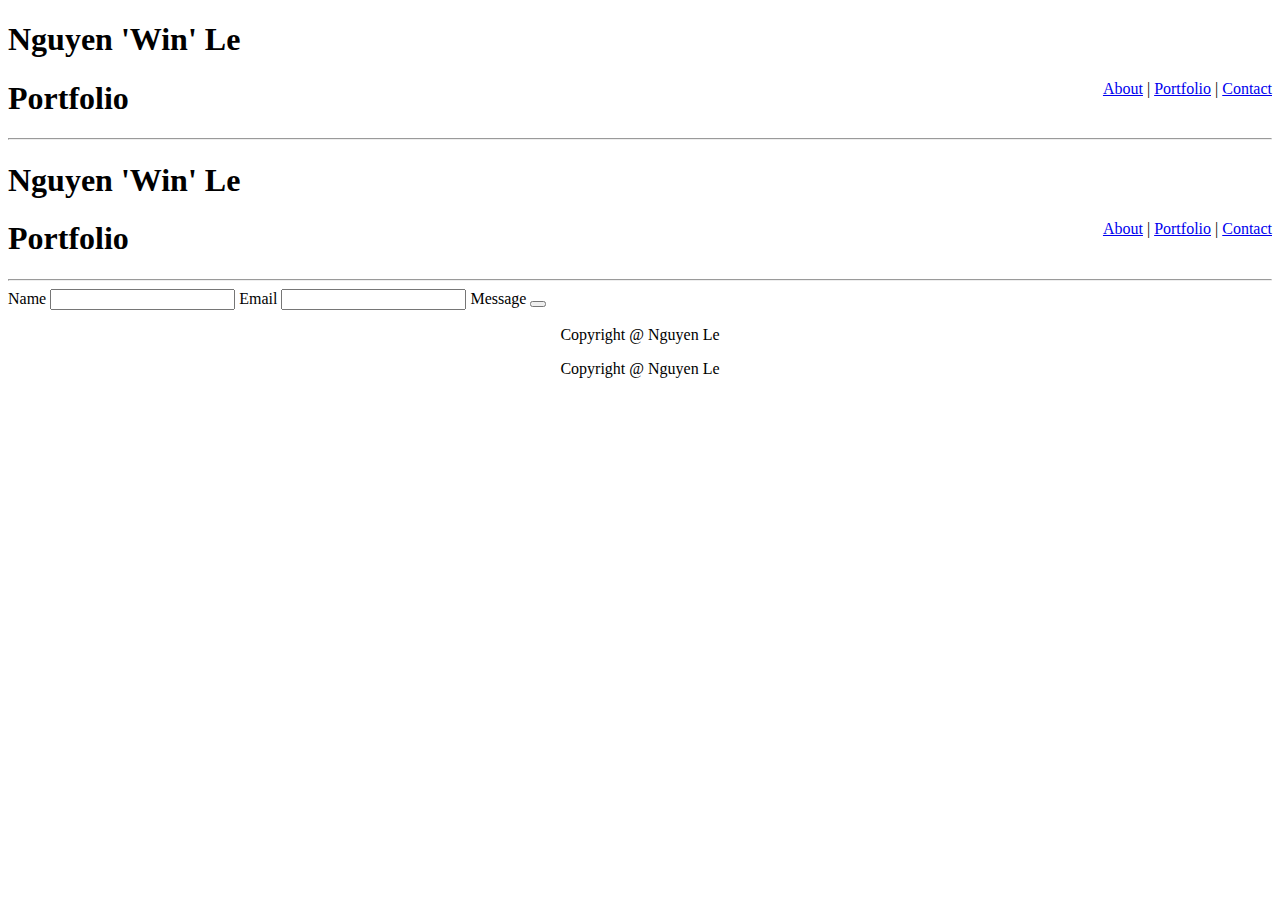
==== contact.html @ 6b93558d "Update index.html and css" ====
<!DOCTYPE html>
<html>
    <head>
        <link rel="stylesheet" type="text/css" href="/assets/css/style.css">
    </head>
    <body>
        <nav>
            <div class = "name">
                <h1>Nguyen 'Win' Le</h1>               
            </div>

            <div class = "navigation">
                <a href = "#">About</a> |
                <a href = "/portfolio.html">Portfolio</a> |
                <a href = "/contact.html">Contact</a>                
            </div>

        </nav>

        <div class = "Contact">
            <h1>Portfolio</h1>
            <hr>
<!DOCTYPE html>
<html>
    <head>
        <link rel="stylesheet" type="text/css" href="style.css">
    </head>
    <body>
        <nav>
            <div class = "name">
                <h1>Nguyen 'Win' Le</h1>               
            </div>

            <div class = "navigation">
                <a href = "#">About</a> |
                <a href = "/portfolio.html">Portfolio</a> |
                <a href = "/contact.html">Contact</a>                
            </div>

        </nav>

        <div class = "about">
            <h1>Portfolio</h1>
            <hr>
            
            <form>
                Name
             <input>
             Email
             <input>
                Message
                <button>
                
                </button>
            </form>
        </div>

        <footer>
            <p>Copyright @ Nguyen Le</p>
        </footer>
    </body>
</html>
        </div>

        <footer>
            <p>Copyright @ Nguyen Le</p>
        </footer>
    </body>
</html>
---- assets/css/style.css ----
nav {
    background: white;
}

.name {
    background: white;
}
.container {
    margin: 0 auto;
    width: 900px;
}

.navigation {
    float: right;
}

footer {
    text-align: center;
}
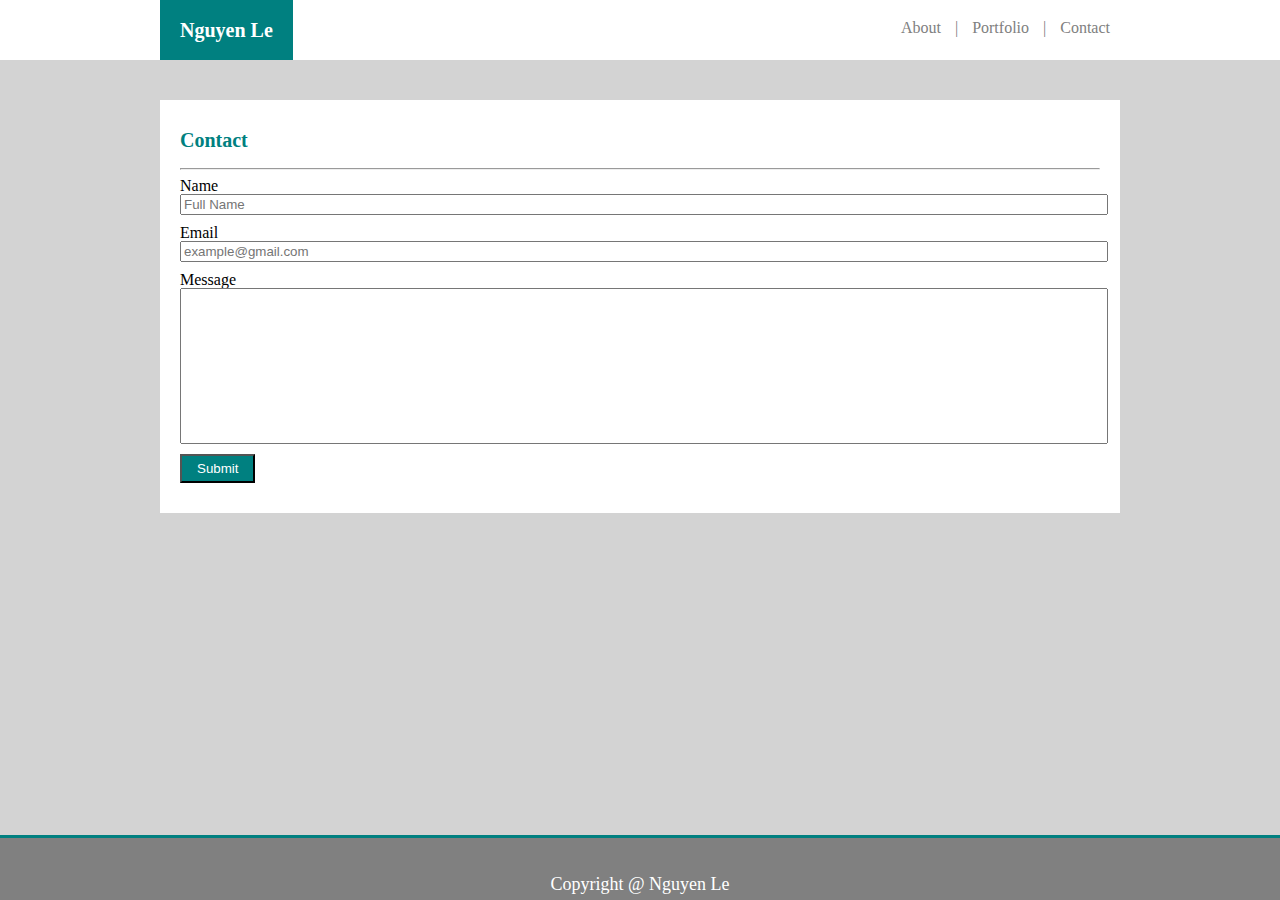
==== commit a37756d0: "update contact.html" ====
--- a/contact.html
+++ b/contact.html
@@ -1,66 +1,43 @@
 <!DOCTYPE html>
 <html>
     <head>
-        <link rel="stylesheet" type="text/css" href="/assets/css/style.css">
+        <meta charset="UTF-8">
+        <title>Nguyen's Portfolio</title>
+        <link rel="stylesheet" type="text/css" href="assets/css/reset.css">    
+        <link rel="stylesheet" type="text/css" href="assets/css/style.css">
     </head>
+
     <body>
         <nav>
-            <div class = "name">
-                <h1>Nguyen 'Win' Le</h1>               
+            <div class = "container">
+                <h1 class = "logo">Nguyen Le</h1>               
+
+            <div class = "links">
+
+                <a href = "about.html">About</a> |
+                <a href = "portfolio.html">Portfolio</a> |
+                <a href = "contact.html">Contact</a>                
             </div>
-
-            <div class = "navigation">
-                <a href = "#">About</a> |
-                <a href = "/portfolio.html">Portfolio</a> |
-                <a href = "/contact.html">Contact</a>                
             </div>
-
         </nav>
 
-        <div class = "Contact">
-            <h1>Portfolio</h1>
-            <hr>
-<!DOCTYPE html>
-<html>
-    <head>
-        <link rel="stylesheet" type="text/css" href="style.css">
-    </head>
-    <body>
-        <nav>
-            <div class = "name">
-                <h1>Nguyen 'Win' Le</h1>               
-            </div>
-
-            <div class = "navigation">
-                <a href = "#">About</a> |
-                <a href = "/portfolio.html">Portfolio</a> |
-                <a href = "/contact.html">Contact</a>                
-            </div>
-
-        </nav>
-
-        <div class = "about">
-            <h1>Portfolio</h1>
-            <hr>
-            
-            <form>
-                Name
-             <input>
-             Email
-             <input>
-                Message
-                <button>
-                
-                </button>
-            </form>
-        </div>
-
-        <footer>
-            <p>Copyright @ Nguyen Le</p>
-        </footer>
-    </body>
-</html>
-        </div>
+        <div class = "middle">
+            <div class = "container">
+                <div class = "content clearfix">
+                    <h1 class = "contact">Contact</h1>
+                    <hr />
+                    <form action="mailto:someone@example.com" method="post" enctype="text/plain">
+                        Name<br>
+                        <input type="text" name="name" placeholder="Full Name"><br>
+                        Email<br>
+                        <input type="text" name="mail" placeholder="example@gmail.com"><br>
+                        Message<br>
+                        <input type="text" name="comment" size="500"><br>
+                        <input type="submit" value="Submit">
+                    </form>
+                </div>
+            </div> 
+       </div>
 
         <footer>
             <p>Copyright @ Nguyen Le</p>
--- a/assets/css/style.css
+++ b/assets/css/style.css
@@ -1,21 +1,163 @@
+body {
+    background-color: lightgray;
+
+}
+
+.top {
+    background-color: white;
+
+}
+
+nav {
+    height: 60px;
+    background-color: white;
+    -webkit-box-shadow: 0 4px 6px -6px #222;
+    -moz-box-shadow: 0 4px 6px -6px #222;
+    box-shadow: 0 4px 6px -6px #222;
+
+}
+
+h1 {
+    font-size: 20px;
+    font-weight: bold;
+
+}
+
+.about {
+    color: teal;
+    padding: 10px 0px 10px 0px;
+
+}
+
+.portfolio {
+    color: teal;
+    padding: 10px 0px 10px 0px;
+
+}
+
+.contact {
+    color: teal;
+    padding: 10px 0px 10px 0px;
+
+}
+
+.pic {
+    width: 120px;
+    height: 100px;
+    float: left; 
+    padding: 10px 20px 10px 0px;
+
+}
+
+.port {
+    padding: 10px 20px 10px 0px;
+
+}
+
+.box {
+    position: relative;
+    float: left;
+    background-color: white;
+
+}
+
+.text-block {
+    position: absolute;
+    bottom: 20px;
+    width: 200px;
+    background-color: teal;
+    color: white;
+    text-align: center;
+    padding: 20px 0px 20px 0px;
+}
+
+p {
+    font-size: 18px;
+    line-height: 1.8;
+
+}
+
+.container {
+    margin: 0 auto;
+    width: 960px;
+
+}
+
+.middle {
+    background-color: lightgray;
+    clear: both;
 
 
-nav {
-    background: white;
+
 }
 
-.name {
-    background: white;
-}
-.container {
-    margin: 0 auto;
-    width: 900px;
+.content {
+    position: relative;
+    top: 40px;
+    background-color: white;
+    padding: 20px;
 }
 
-.navigation {
+.clearfix::after {
+    content:  "";
+    display: block;
+    clear: both;
+
+}
+
+.logo {
+    color: white;
+    background-color: teal;
+    float: left;
+    padding: 20px;
+}
+
+a {
+    text-decoration: none;
+    padding: 10px 10px 10px 10px;
+    color: gray;
+}
+
+.links {  
+    color: gray;  
+    padding: 20px 0px 20px 0px;
     float: right;
 }
 
+.main {
+    background-color: white;
+    margin: 40px 0px 40px 0px;
+    padding: 20px;
+
+}
+input {
+    margin: 0px 0px 10px 0px;
+}
+input[type=text] {
+    width: 100%;
+}
+
+input[name=comment] {
+    height: 150px;
+
+}
+
+input[type=submit] {
+    color: white;
+    background-color: teal;
+    padding: 5px 15px 5px 15px;
+
+
+}
+
 footer {
+    position: absolute;
+    bottom: 0px;
+    width: 100%;
+    color: white;
+    background-color: gray;
     text-align: center;
-}+    padding-top: 30px;
+    border-top: solid teal 3px;
+
+}
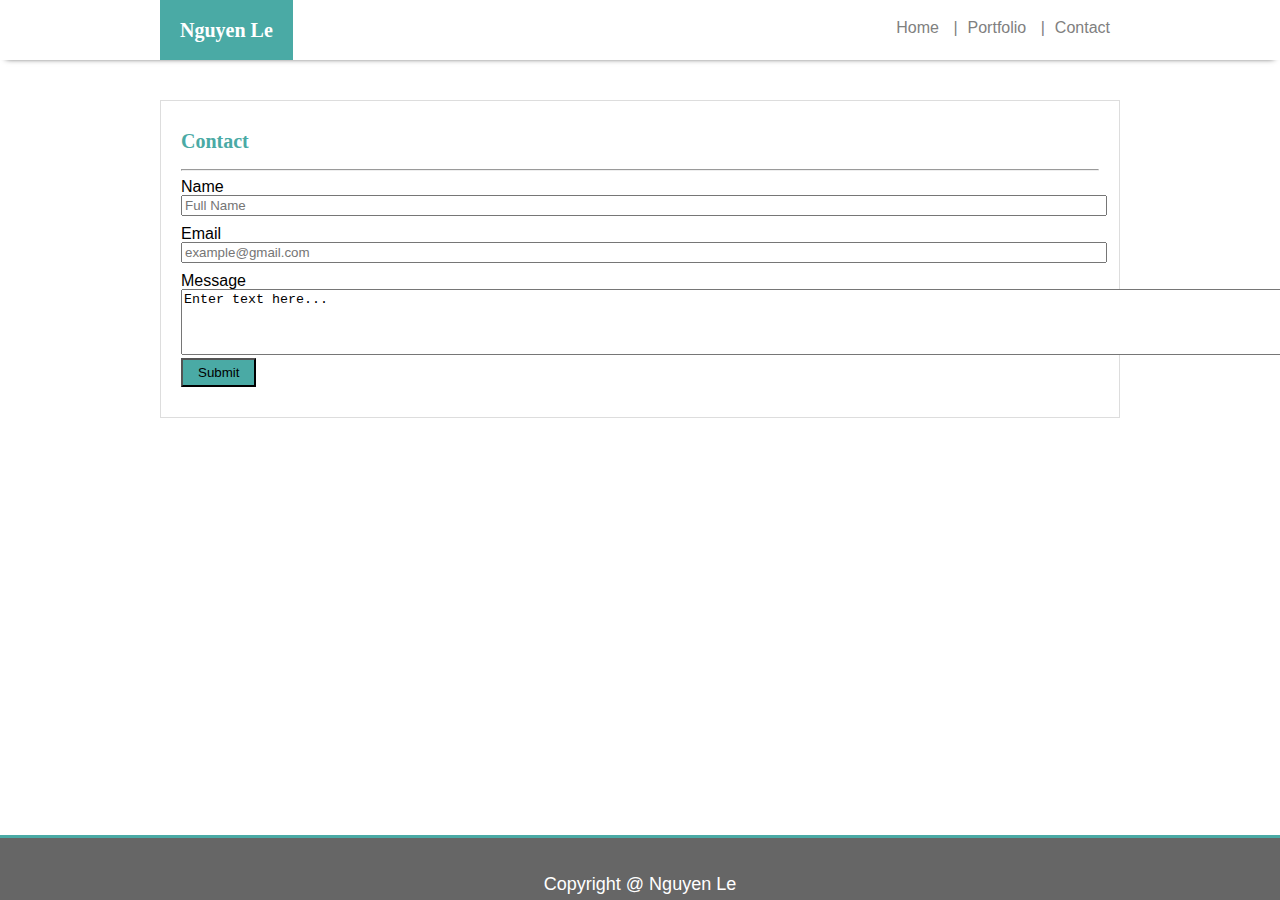
==== commit 3892270c: "Update html pages and css" ====
--- a/contact.html
+++ b/contact.html
@@ -13,10 +13,11 @@
                 <h1 class = "logo">Nguyen Le</h1>               
 
             <div class = "links">
-
-                <a href = "about.html">About</a> |
-                <a href = "portfolio.html">Portfolio</a> |
-                <a href = "contact.html">Contact</a>                
+                <ol>
+                    <li><a href = "contact.html">Contact</a></li> 
+                    <li><a href = "portfolio.html">Portfolio</a> |</li> 
+                    <li><a href = "index.html">Home</a> |</li>
+                </ol>
             </div>
             </div>
         </nav>
@@ -32,7 +33,8 @@
                         Email<br>
                         <input type="text" name="mail" placeholder="example@gmail.com"><br>
                         Message<br>
-                        <input type="text" name="comment" size="500"><br>
+                        <textarea rows="4" cols="150" name="comment" form="usrform">Enter text here...</textarea>
+                        <br>
                         <input type="submit" value="Submit">
                     </form>
                 </div>
--- a/assets/css/style.css
+++ b/assets/css/style.css
@@ -1,42 +1,44 @@
 body {
-    background-color: lightgray;
-
-}
-
-.top {
-    background-color: white;
+    font-family: 'Arial', 'Helvetica Neue', Helvetica, sans-serif;
+    background-image: url('https://www.toptal.com/designers/subtlepatterns/patterns/dust_scratches.png');
+    background-repeat: no-repeat;
+    background-attachment: fixed;
+    background-position: center; 
+    background-size: cover;
 
 }
 
 nav {
     height: 60px;
-    background-color: white;
-    -webkit-box-shadow: 0 4px 6px -6px #222;
-    -moz-box-shadow: 0 4px 6px -6px #222;
-    box-shadow: 0 4px 6px -6px #222;
+    background-color: #ffffff;
+    -webkit-box-shadow: 0 4px 6px -6px #cccccc;
+    -moz-box-shadow: 0 4px 6px -6px #cccccc;
+    box-shadow: 0 4px 6px -6px;
 
 }
 
 h1 {
+    color: #ffffff;
     font-size: 20px;
     font-weight: bold;
+    font-family: 'Georgia', Times, 'Times New Roman', serif;
 
 }
 
 .about {
-    color: teal;
+    color: #4aaaa5;
     padding: 10px 0px 10px 0px;
 
 }
 
 .portfolio {
-    color: teal;
+    color: #4aaaa5;
     padding: 10px 0px 10px 0px;
 
 }
 
 .contact {
-    color: teal;
+    color: #4aaaa5;
     padding: 10px 0px 10px 0px;
 
 }
@@ -57,7 +59,7 @@
 .box {
     position: relative;
     float: left;
-    background-color: white;
+    background-color: #ffffff;
 
 }
 
@@ -65,10 +67,11 @@
     position: absolute;
     bottom: 20px;
     width: 200px;
-    background-color: teal;
-    color: white;
+    background-color: #4aaaa5;
+    color: #ffffff;
     text-align: center;
     padding: 20px 0px 20px 0px;
+
 }
 
 p {
@@ -84,18 +87,18 @@
 }
 
 .middle {
-    background-color: lightgray;
+
     clear: both;
-
-
 
 }
 
 .content {
     position: relative;
     top: 40px;
-    background-color: white;
+    background-color: #ffffff;
     padding: 20px;
+    border: solid 1px #dddddd;
+
 }
 
 .clearfix::after {
@@ -106,35 +109,51 @@
 }
 
 .logo {
-    color: white;
-    background-color: teal;
+    color: #ffffff`;
+    background-color: #4aaaa5;
     float: left;
     padding: 20px;
+
 }
 
 a {
     text-decoration: none;
     padding: 10px 10px 10px 10px;
     color: gray;
+
 }
 
-.links {  
+a:hover {
+    color: black;
+
+}
+
+a:active {
+    color: #4aaaa5;
+
+}
+
+li {  
     color: gray;  
     padding: 20px 0px 20px 0px;
     float: right;
+
 }
 
 .main {
-    background-color: white;
+    background-color: #ffffff`;
     margin: 40px 0px 40px 0px;
     padding: 20px;
 
 }
+
 input {
     margin: 0px 0px 10px 0px;
+
 }
 input[type=text] {
     width: 100%;
+
 }
 
 input[name=comment] {
@@ -143,8 +162,8 @@
 }
 
 input[type=submit] {
-    color: white;
-    background-color: teal;
+    color: #ffffff`;
+    background-color: #4aaaa5;
     padding: 5px 15px 5px 15px;
 
 
@@ -154,10 +173,10 @@
     position: absolute;
     bottom: 0px;
     width: 100%;
-    color: white;
-    background-color: gray;
+    color: #ffffff;
+    background-color: #666666;
     text-align: center;
     padding-top: 30px;
-    border-top: solid teal 3px;
+    border-top: solid #4aaaa5 3px;
 
 }
